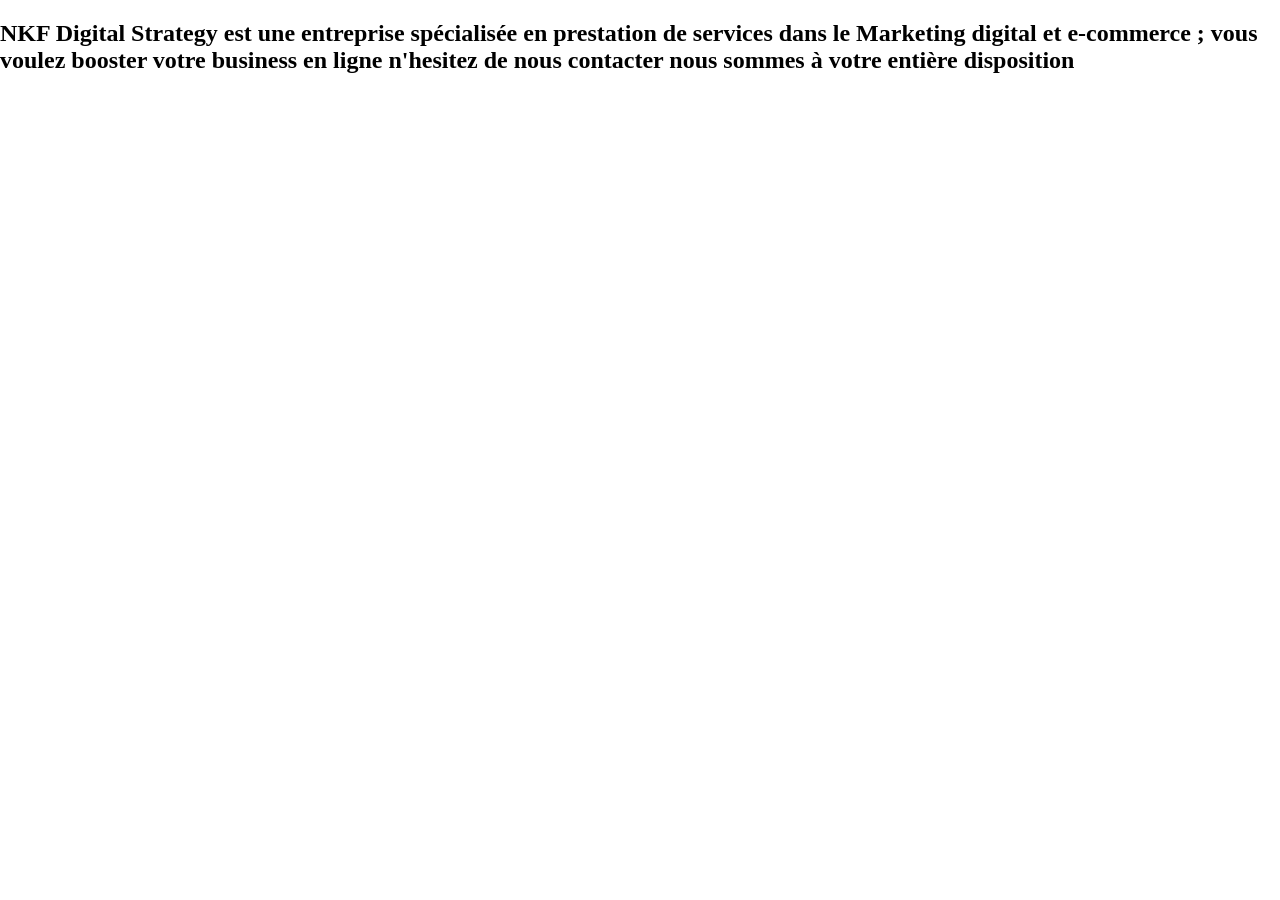
==== A Propos de nous.html @ 98d209ea "Premier site NKF" ====
<!doctype html>
<html>
<head>
<meta charset="utf-8">
<title>Document sans nom</title>
<link href="style sheet4.css" rel="stylesheet" type="text/css">
</head>

<body>
<h2>NKF Digital Strategy est une entreprise spécialisée en prestation de services dans le Marketing digital et e-commerce ; vous voulez booster votre business en ligne n'hesitez de nous contacter nous sommes à votre entière disposition</h2>
</body>
</html>
---- style sheet4.css ----
body{margin: 0;
font-family: Cambria, "Hoefler Text", "Liberation Serif", Times, "Times New Roman", "serif"
}
container{border-radius: 15px;
}
header{background-color: #502703;
padding: 15px;
display: flex;
justify-content:space-between;
align-items: center;
width: 570px;
height: 150px;
align-items: center;
flex-wrap: wrap;
}
.logo{width: 70px;
border-radius: 50%;
}
.titre{text-align: center;
}
.titre h1{font-size: 45px;
color: white;
}
.titre h3{font-size: 22px;
color: white;
margin: 0px;
}
nav{height: 50px;
background-color: #D6D3D3;
text-align: center;
line-height: 50px;
width: 600px;
}
nav a{margin: 0px 10px;
text-decoration: none;
align-items: center;
margin: 0px 10px;
}
nav a:hover{color: #F82F32;
}
.main-contain{height: 200px;
display: flex;
background-color: #7D3708;
width: 600px;
}
aside{width: 200px;
background-color: #7D3708;
text-align: center;
flex-direction: column;
display: flex;
align-items: center;
}
aside button{border-radius: 30px;
background-color: #fff;
padding: 12px 25px;
margin: 60px 20px 30px;
cursor: pointer;
}
aside button a{text-decoration: none;
border: none;
}
aside button a:hover{red;
}
.display-area{width: 200px;
}
.contact{padding: 50px 20px;
text-align: center;
}
.Portfolio{padding: 50px 20px;
text-align: center;
}
.Services{padding: 50px 20px;
text-align: center;
}
.A Propos de nous{padding: 50px 20px;
text-align: center;
}
footer{height: 50px;
background-color:#E1DEDE;
text-align: center;
line-height: 50px;
bottom: 0px;
width: 600px;
align-items: center;
}
@media screen and (max-width:768px){
	.titre h1{font-size: 28px;
	}
	.titre p{font-size: 18px;}
}
.menu{display: none;
flex-direction: column;
position: absolute;
top: 100px;
right: 20px;
background: #3a1a1a;
padding: 20px;
border-radius: 10px;
width: 200px;}
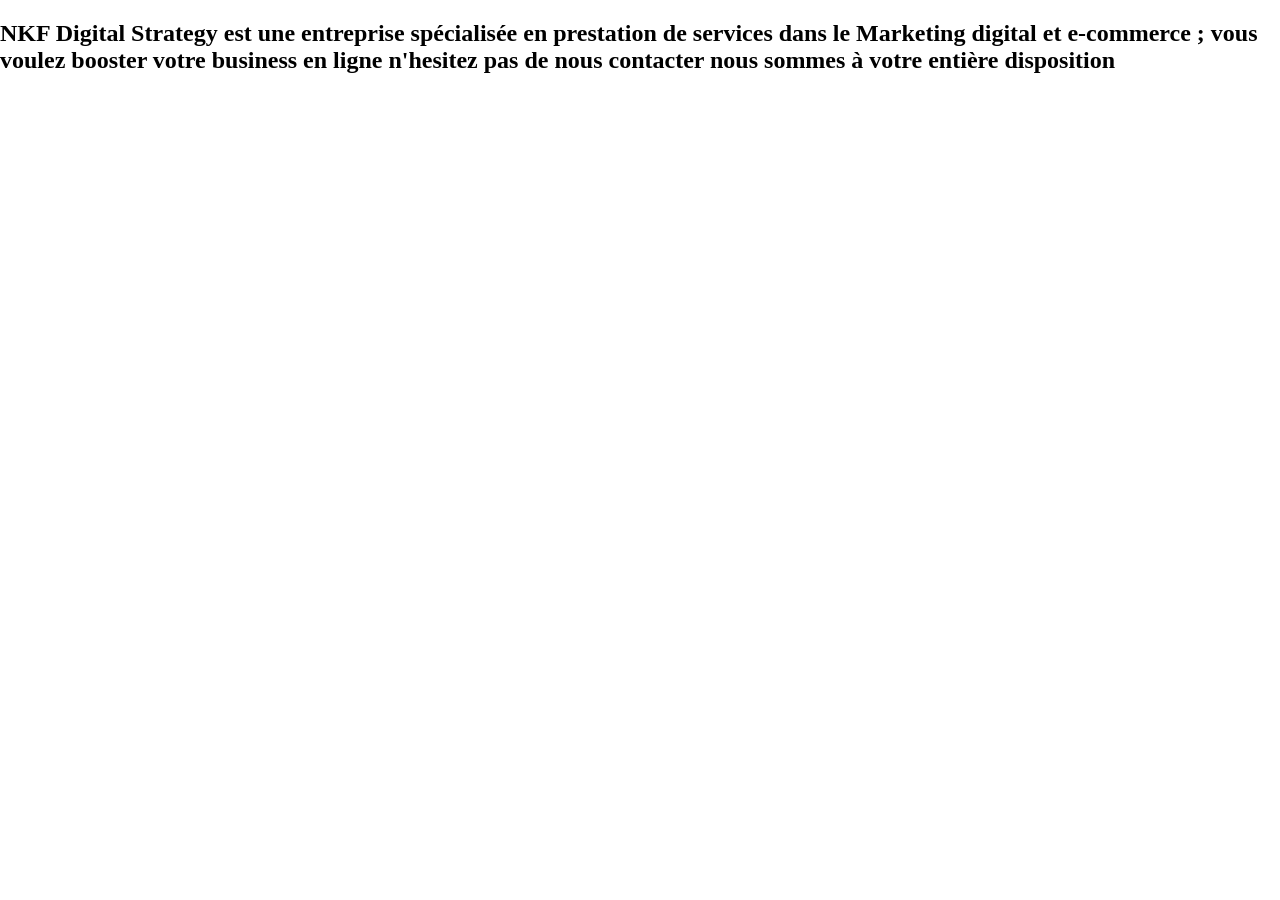
==== commit 171a2bca: "Correction responsive + CSS" ====
--- a/A Propos de nous.html
+++ b/A Propos de nous.html
@@ -7,6 +7,6 @@
 </head>
 
 <body>
-<h2>NKF Digital Strategy est une entreprise spécialisée en prestation de services dans le Marketing digital et e-commerce ; vous voulez booster votre business en ligne n'hesitez de nous contacter nous sommes à votre entière disposition</h2>
+<h2>NKF Digital Strategy est une entreprise spécialisée en prestation de services dans le Marketing digital et e-commerce ; vous voulez booster votre business en ligne n'hesitez pas de nous contacter nous sommes à votre entière disposition</h2>
 </body>
 </html>
